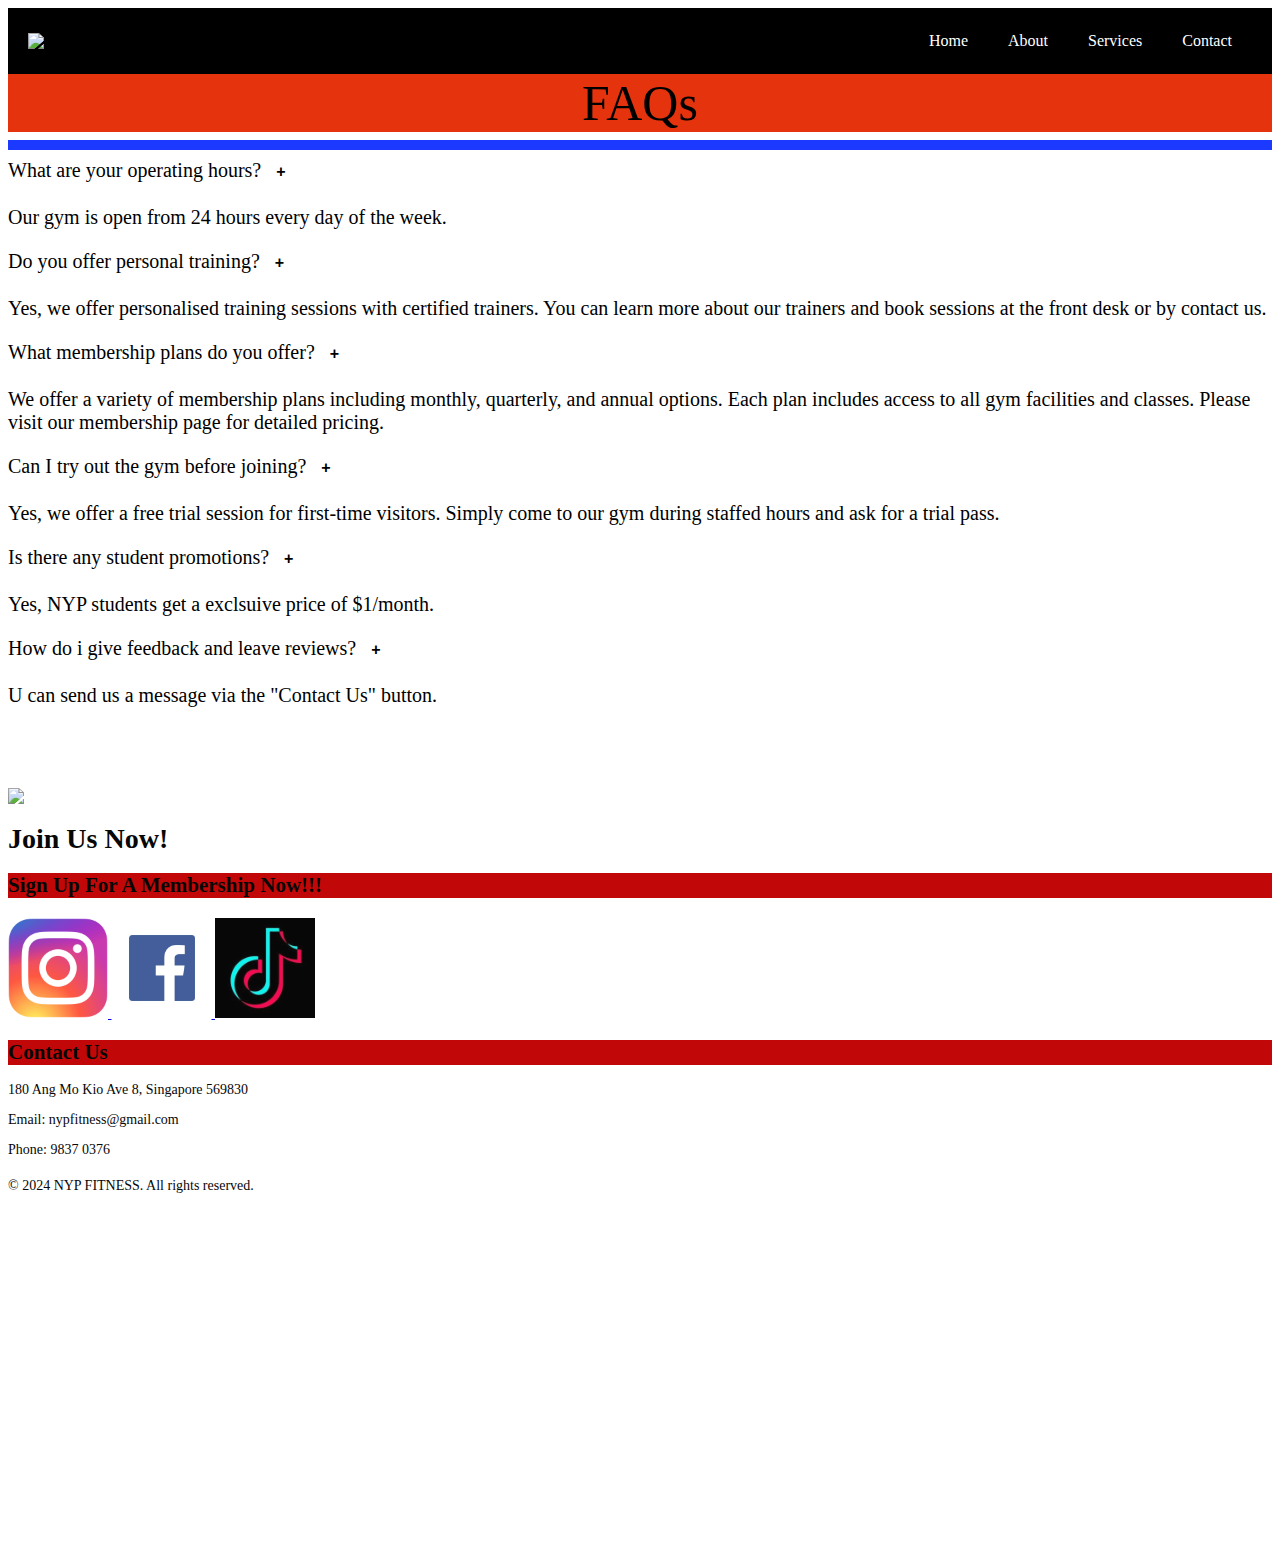
==== about.html @ 41cf2442 "Initial Commit" ====
<!DOCTYPE html>
<html lang="en">
<head>
    <meta charset="UTF-8">
    <meta name="viewport" content="width=device-width, initial-scale=1.0">
    <title>NYP Fitness | FAQs</title>
    <style>
        .toggle-btn {
            background-color: rgb(255, 255, 255);
            border: none;
            padding: 5px 10px;
            font-weight: bold;
            font-size: 16px;
            cursor: pointer;
        }
        hr {          
            border: none;
            height: 10px;
            color: #0640fc; 
            background-color: #1c3aff;  
        }

        .navbar {
          overflow: hidden;
          background-color: #000000;
          display: flex;
          align-items: center;
          padding: 10px 20px;
        }
        
        .navbar-logo {
          margin-right: auto;
        }
        
        .navbar-logo img {
          height: 60px;
          vertical-align: middle;
        }
        
        .navbar a {
          color: white;
          text-decoration: none;
          padding: 14px 20px;
        }
        
        .navbar a:hover {
          background-color: #ddd;
          color: black;
        }
        h2{ background-color:#c00000;
        
        }
        .intro{ background-color:#E5330D;
          text-align: centre;
          font-size: 50px;
          font-family: "Copperplate", "bold", fantasy;
          text-align:center;
        }
        .faq-section{ background-color:rgb(255, 255, 255);
            text-align: centre;
            font-size: 20px;
            font-family: "Copperplate" , "bold" , fantasy;
            text-align:centre;
            border-color:#ffffff;
        }
        .footer{
          background-color: #ffffff;
          border: 1px;
          min-width: 100%;
          position: relative;
          opacity: 0.97;
          font-size:14px;
          padding: 60px 0 20px;
          width: 100%;
        }
        .footer-col-1, .footer-col-2{
          min-width:250px;
          margin-bottom: 20px;
          color: #000000;
        }
        .footer-col-1{
          flex-basis:30%;
        }
        .footer-col-2{
          flex:1;
        }
        </style>
</head>
<body background="images/redbluewhitebg.jpg">
        <div class="navbar">
          <div class="navbar-logo">
            <img src="images/newgymlogo.png" alt="Logo">
          </div>
         <a href="index.html">Home</a>
         <a href="about.html">About</a>
         <a href="services.html">Services</a>
         <a href="contact.html">Contact</a>
          </div>
    <div class="intro">FAQs</div>
    <hr>
    <div class="faq-section">
        <label class="toggle-label" for="faq1">What are your operating hours?</label>
        <button class="toggle-btn">+</button>
        <div class="toggle-content answer">
            <p>Our gym is open from 24 hours every day of the week.</p>
        </div>
    </div>

    <div class="faq-section">
        <label class="toggle-label" for="faq2">Do you offer personal training?</label>
        <button class="toggle-btn">+</button>
        <div class="toggle-content answer">
            <p>Yes, we offer personalised training sessions with certified trainers. You can learn more about our trainers and book sessions at the front desk or by contact us.</p>
        </div>
    </div>

    <div class="faq-section">
        <label class="toggle-label" for="faq3">What membership plans do you offer?</label>
        <button class="toggle-btn">+</button>
        <div class="toggle-content answer">
            <p>We offer a variety of membership plans including monthly, quarterly, and annual options. Each plan includes access to all gym facilities and classes. Please visit our membership page for detailed pricing.</p>
        </div>
    </div>

    <div class="faq-section">
        <label class="toggle-label" for="faq4">Can I try out the gym before joining?</label>
        <button class="toggle-btn">+</button>
        <div class="toggle-content answer">
            <p>Yes, we offer a free trial session for first-time visitors. Simply come to our gym during staffed hours and ask for a trial pass.</p>
        </div>
      </div>

    <div class="faq-section">
          <label class="toggle-label" for="faq5">Is there any student promotions?</label>
          <button class="toggle-btn">+</button>
          <div class="toggle-content answer">
              <p>Yes, NYP students get a exclsuive price of $1/month.</p>
         </div>  
    </div>

    <div class="faq-section">
      <label class="toggle-label" for="faq5">How do i give feedback and leave reviews?</label>
      <button class="toggle-btn">+</button>
      <div class="toggle-content answer">
          <p>U can send us a message via the "Contact Us" button.</p>
     </div>  
</div>

    <div class="footer">
      <div class="container">
        <div class="row">
          <div class="footer-col-1">
            <img src="images/newgymlogo.png" height="60px" align="center">
            <h1>Join Us Now!</h1>
            <p><h2>Sign Up For A Membership Now!!!</h2></p>
          </div>

          <div class="footer-col-2">
            <a href="https://www.instagram.com/aaronsayhii/">
            <img src="images/iglogo.png" height="100" width="100">
            </a>
            <a href="https://www.google.com.sg/">
            <img src="images/fblogo3.jpg" height="100" width="100"/>
          </a>
          <a href="https://www.stussy.com/">
            <img src="images/ttlogo.png" height="100"  width="100"/>
          </a>
          <h2>Contact Us</h2>
          <p>180 Ang Mo Kio Ave 8, Singapore 569830</p>
          <p>Email: nypfitness@gmail.com</p>
          <p>Phone: 9837 0376</p>
      </div>
    <div class="bottom-footer">
  <p>&copy; 2024 NYP FITNESS. All rights reserved.</p>
</div>
  <div>
    <p><iframe src="https://www.google.com/maps/embed?pb=!1m18!1m12!1m3!1d3988.661177583526!2d103.8463737754842!3d1.379955361477282!2m3!1f0!2f0!3f0!3m2!1i1024!2i768!4f13.1!3m3!1m2!1s0x31da16eb64b0249d%3A0xe5f10ff680eed942!2sNanyang%20Polytechnic!5e0!3m2!1sen!2ssg!4v1721100443318!5m2!1sen!2ssg" width="1700" height="300" style="border:0;" allowfullscreen="" loading="lazy" referrerpolicy="no-referrer-when-downgrade"></iframe></p>
  </div>
    </div>
          </div>
          </div>
</body>
</html>
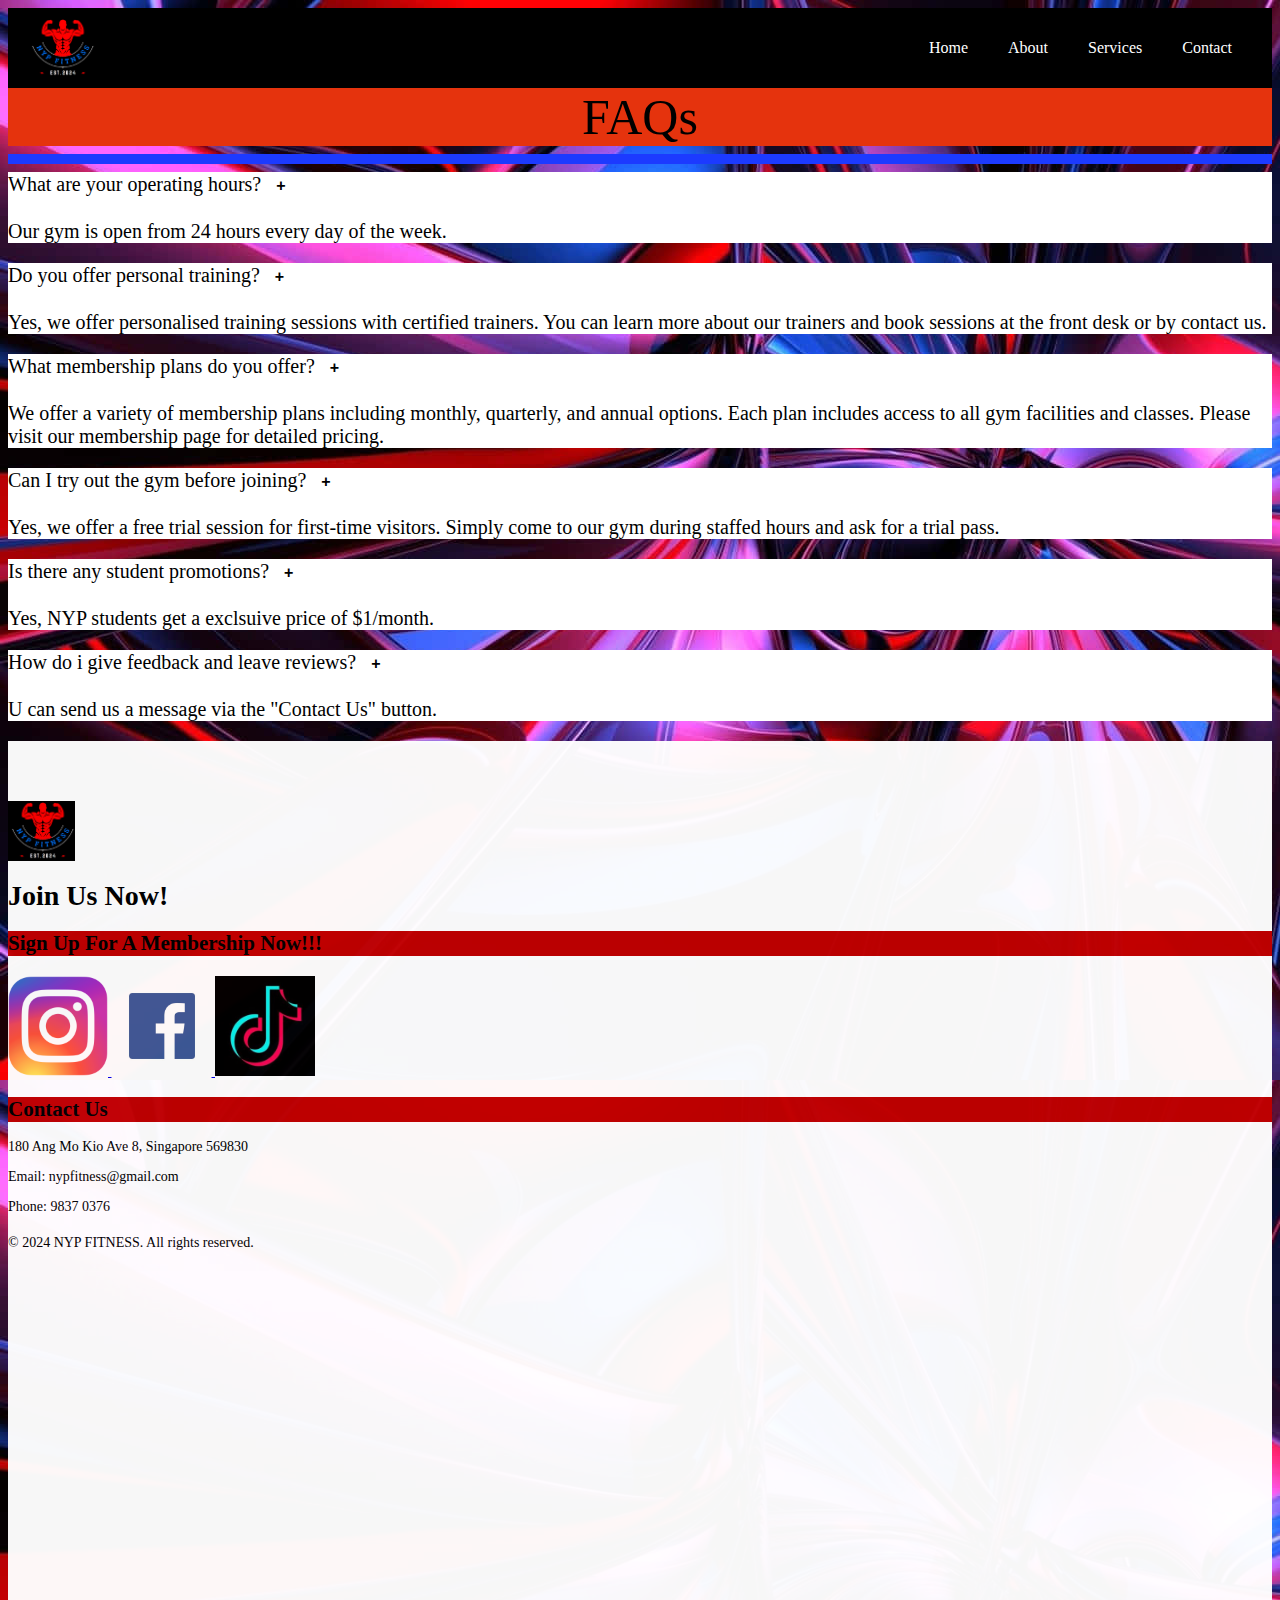
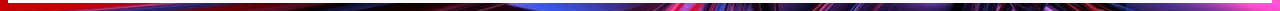
==== commit a9a7af72: "yea" ====
--- a/about.html
+++ b/about.html
@@ -86,10 +86,10 @@
         }
         </style>
 </head>
-<body background="images/redbluewhitebg.jpg">
+<body background="images/redbluewhitebg 1.42.35 PM.jpg">
         <div class="navbar">
           <div class="navbar-logo">
-            <img src="images/newgymlogo.png" alt="Logo">
+            <img src="images/LOGO.png" alt="Logo">
           </div>
          <a href="index.html">Home</a>
          <a href="about.html">About</a>
@@ -150,7 +150,7 @@
       <div class="container">
         <div class="row">
           <div class="footer-col-1">
-            <img src="images/newgymlogo.png" height="60px" align="center">
+            <img src="images/LOGO.png" height="60px" align="center">
             <h1>Join Us Now!</h1>
             <p><h2>Sign Up For A Membership Now!!!</h2></p>
           </div>
